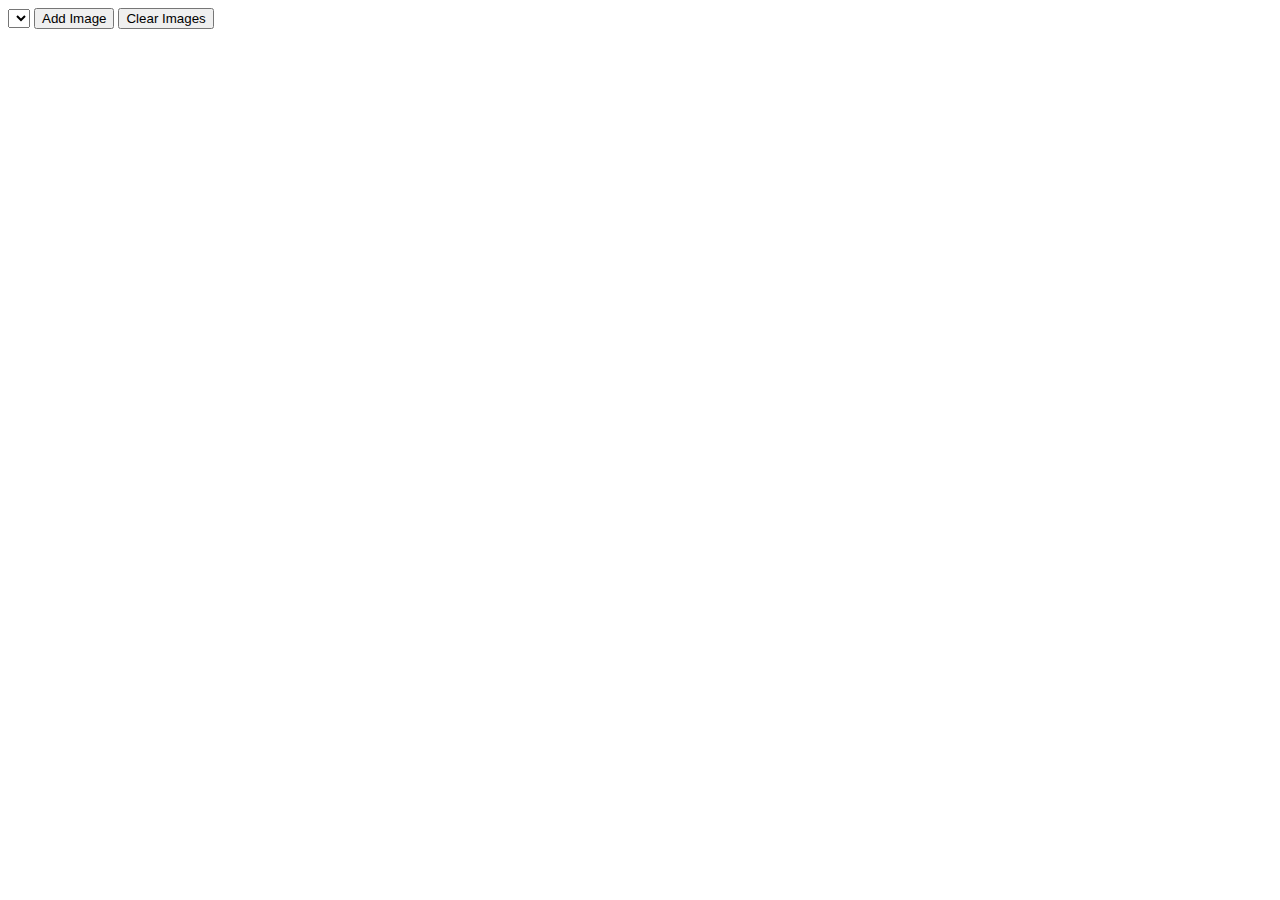
==== DynamicImages/index.html @ 8eff7314 "DynamicImages starting point" ====
<!DOCTYPE html>
<html lang="en">
  <head>
    <meta charset="UTF-8" />
    <meta http-equiv="X-UA-Compatible" content="IE=edge" />
    <meta name="viewport" content="width=device-width, initial-scale=1.0" />
    <title>Document</title>
  </head>
  <body>
    <div class="controls">
      <select name="imageSelector" id="imageSelector"></select>
      <button id="addImage">Add Image</button>
      <button id="clearImages">Clear Images</button>
    </div>
    <div id="images"></div>
  </body>
</html>
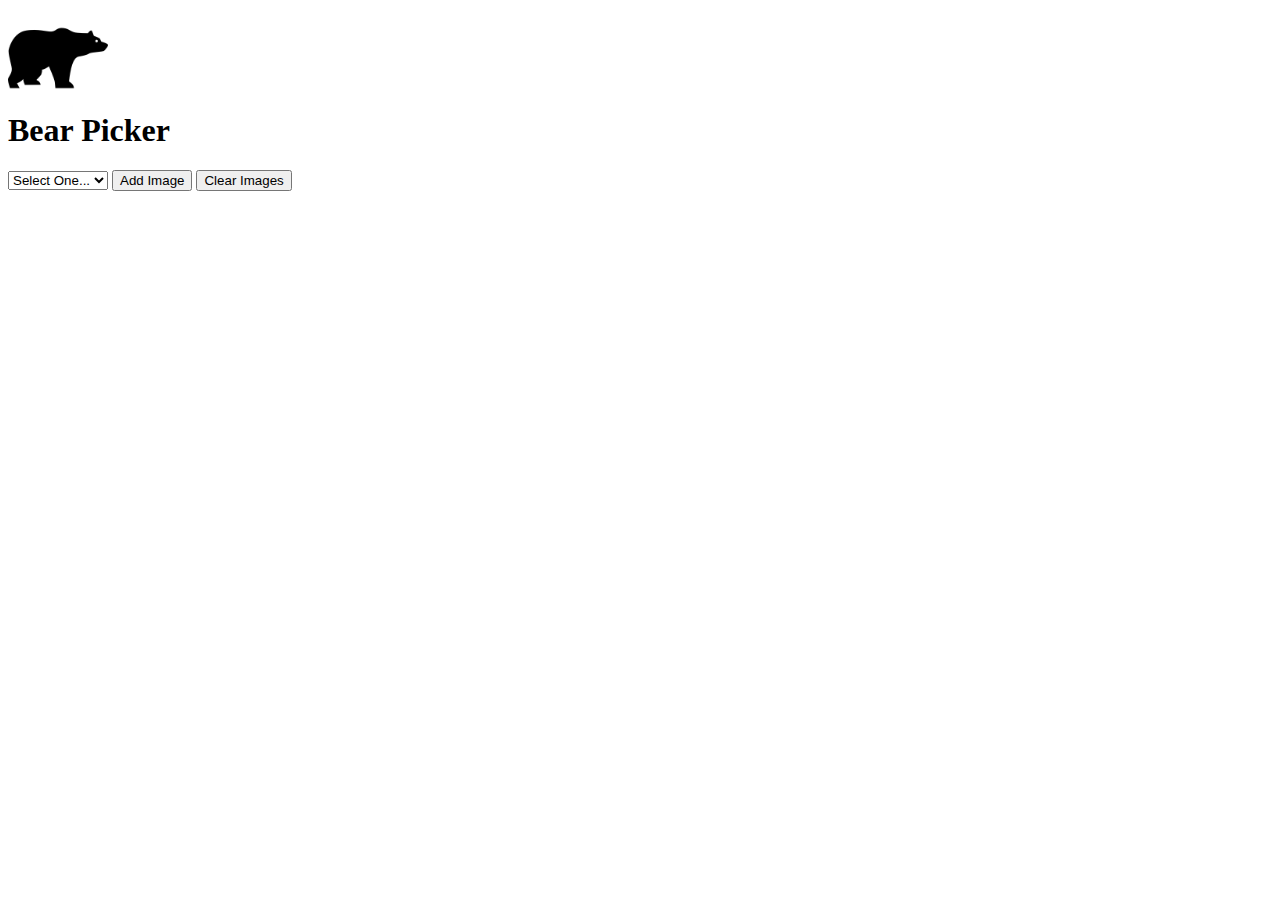
==== commit bd7b1c85: "almost finished. One bug to fix in clear button" ====
--- a/DynamicImages/index.html
+++ b/DynamicImages/index.html
@@ -4,14 +4,22 @@
     <meta charset="UTF-8" />
     <meta http-equiv="X-UA-Compatible" content="IE=edge" />
     <meta name="viewport" content="width=device-width, initial-scale=1.0" />
+    <link rel="stylesheet" href="./style.css" />
     <title>Document</title>
   </head>
   <body>
+    <header>
+      <img src="./images/bear-icon.png" alt="bear silhouette" />
+      <h1>Bear Picker</h1>
+    </header>
     <div class="controls">
-      <select name="imageSelector" id="imageSelector"></select>
+      <select name="imageSelector" id="imageSelector">
+        <option value="">Select One...</option>
+      </select>
       <button id="addImage">Add Image</button>
       <button id="clearImages">Clear Images</button>
     </div>
     <div id="images"></div>
+    <script src="index.js"></script>
   </body>
 </html>
--- a/DynamicImages/style.css
+++ b/DynamicImages/style.css
@@ -0,0 +1,7 @@
+header img {
+  height: 100px;
+}
+
+header h1 {
+  margin-top: 0;
+}
